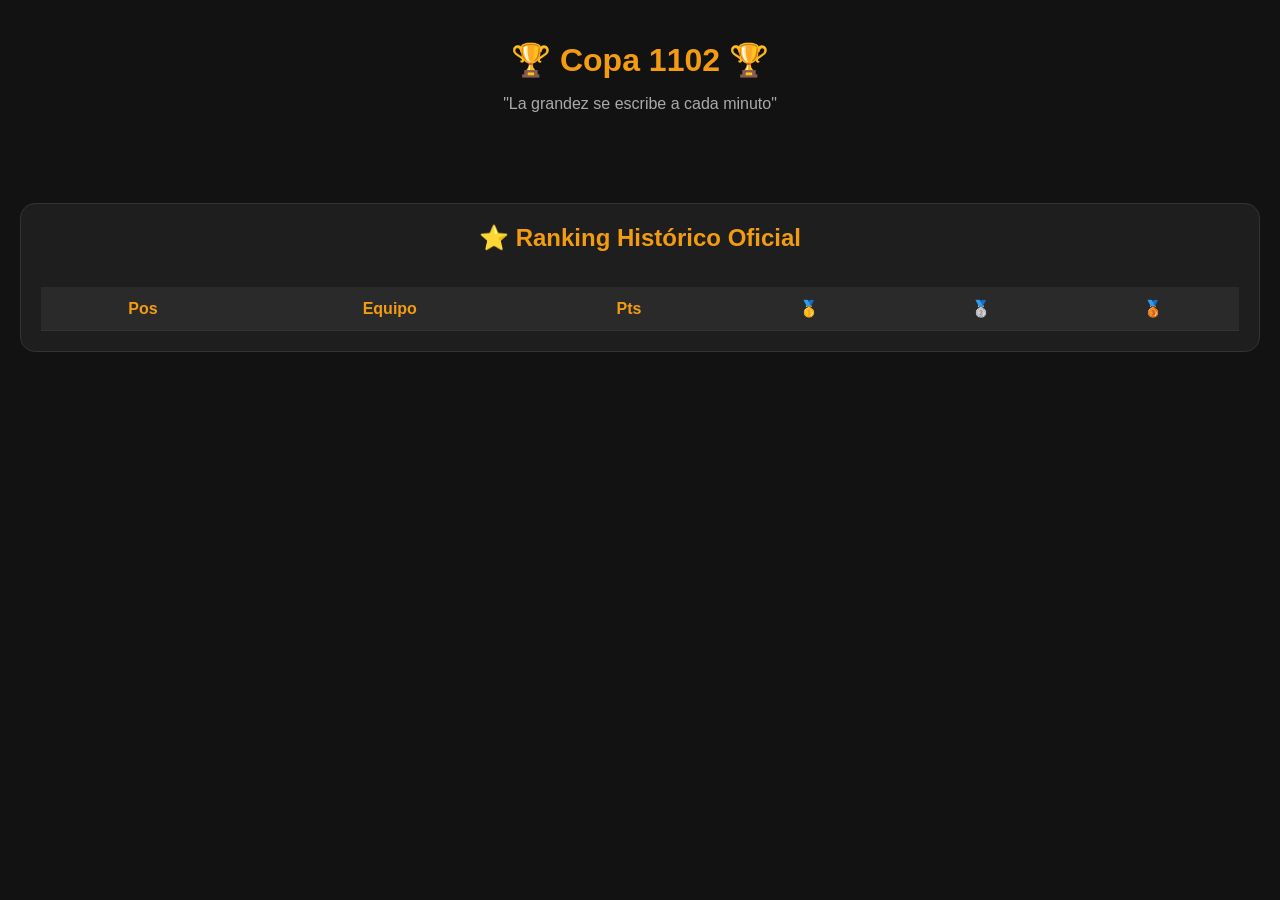
==== index.html @ d70fa8e5 "Added Special Badges feature in admin and main app" ====
<!DOCTYPE html>
<html lang="es">

<head>
    <meta charset="UTF-8">
    <meta name="viewport" content="width=device-width, initial-scale=1.0">
    <title>Palmares - 1102</title>
    <link rel="stylesheet" href="styles.css">
</head>

<body>
    <header>
        <h1>🏆 Copa 1102 🏆</h1>
        <p>"La grandez se escribe a cada minuto"</p>
    </header>

    <div class="news-ticker" id="news-container" style="display: none;">
        <span class="news-label">🚨 ÚLTIMA HORA</span>
        <div id="news-marquee" class="news-content"></div>
    </div>

    <main>
        <div class="teams-grid" id="teams-grid">
            <!-- Los escudos se generarán aquí con JavaScript -->
        </div>

        <section class="ranking-section">
            <h2>⭐ Ranking Histórico Oficial</h2>
            <div class="table-responsive">
                <table class="ranking-table">
                    <thead>
                        <tr>
                            <th>Pos</th>
                            <th>Equipo</th>
                            <th>Pts</th>
                            <th title="Campeonatos (3 pts)">🥇</th>
                            <th title="Subcampeonatos (2 pts)">🥈</th>
                            <th title="Terceros Puestos (1 pt)">🥉</th>
                        </tr>
                    </thead>
                    <tbody id="ranking-body">
                        <!-- Llenado con JS -->
                    </tbody>
                </table>
            </div>
        </section>
    </main>

    <!-- Modal para detalles del equipo -->
    <div id="team-modal" class="modal">
        <div class="modal-content">
            <span class="close-button">&times;</span>
            <div class="modal-layout">
                <!-- Columna Izquierda: Logo y Nombre -->
                <div class="modal-left">
                    <div id="modal-stars-container" class="stars-container"></div>
                    <img id="modal-logo" src="" alt="Escudo">
                    <h2 id="modal-team-name">Nombre del Equipo</h2>
                    <p id="modal-team-desc" class="team-description"></p>
                    
                    <div class="rival-section" id="modal-rival-section">
                        <h4>Máximo Rival</h4>
                        <img id="modal-rival-logo" src="" alt="Escudo Rival" class="rival-logo">
                        <span id="modal-rival-name" class="rival-name"></span>
                        <span id="modal-rival-history" class="rival-history"></span>
                    </div>

                    <div class="badges-section" id="modal-badges-section" style="display: none;">
                        <h4>🏅 Insignias</h4>
                        <div id="modal-badges-container" class="badges-container">
                            <!-- JS fills this -->
                        </div>
                    </div>
                </div>

                <!-- Columna Derecha: Stats -->
                <div class="modal-right">
                    <div class="trophy-section">
                        <h3><img src="eFotball league/depositphotos_475516652-stock-illustration-uefa-europa-conference-league-cup-removebg-preview.png"
                                class="icon-img" alt="🏆"> Campeonatos (<span id="count-champ">0</span>)</h3>
                        <ul id="list-champ"></ul>
                    </div>

                    <div class="trophy-section">
                        <h3><img src="eFotball league/istockphoto-2100063573-612x612-removebg-preview.png"
                                class="icon-img" alt="🥈"> Subcampeonatos (<span id="count-runner">0</span>)</h3>
                        <ul id="list-runner"></ul>
                    </div>

                    <div class="trophy-section">
                        <h3><img src="eFotball league/istockphoto-2100063573-612x61a2-removebg-preview.png"
                                class="icon-img" alt="🥉"> Terceros Puestos (<span id="count-third">0</span>)</h3>
                        <ul id="list-third"></ul>
                    </div>
                </div>
            </div>
        </div>
    </div>

    <script src="data.js"></script>
    <script type="module" src="app.js"></script>
</body>

</html>
---- styles.css ----
:root {
    --primary-bg: #121212;
    --card-bg: #1e1e1e;
    --text-color: #f0f0f0;
    --accent-color: #f39c12;
    --modal-bg: rgba(0, 0, 0, 0.8);
}

body {
    font-family: 'Segoe UI', Tahoma, Geneva, Verdana, sans-serif;
    background-color: var(--primary-bg);
    color: var(--text-color);
    margin: 0;
    padding: 20px;
    text-align: center;
}

header h1 {
    color: var(--accent-color);
    margin-bottom: 5px;
}

header p {
    color: #aaaaaa;
    margin-bottom: 40px;
}

/* Grid de Escudos */
.teams-grid {
    display: grid;
    grid-template-columns: repeat(auto-fit, minmax(150px, 1fr));
    gap: 30px;
    max-width: 1000px;
    margin: 0 auto;
}

.team-card {
    background-color: var(--card-bg);
    border-radius: 15px;
    padding: 20px 10px;
    cursor: pointer;
    transition: transform 0.2s, box-shadow 0.2s;
    display: flex;
    flex-direction: column;
    align-items: center;
    position: relative;
    border: 1px solid transparent;
}

.team-card:hover {
    transform: translateY(-5px);
    /* Glow using the team color, falls back to accent */
    box-shadow: 0 8px 25px var(--team-color, rgba(243, 156, 18, 0.4));
    border-color: var(--team-color, transparent);
}

.stars-container {
    display: flex;
    justify-content: center;
    gap: 2px;
    margin-bottom: 10px;
    min-height: 20px;
}

.star-icon {
    width: 20px;
    height: 20px;
    object-fit: contain;
}

.team-logo {
    width: 90px;
    height: 90px;
    object-fit: contain;
    margin-bottom: 15px;
}

.team-name {
    font-size: 1rem;
    font-weight: bold;
}

/* Modal */
.modal {
    display: none;
    position: fixed;
    z-index: 100;
    left: 0;
    top: 0;
    width: 100%;
    height: 100%;
    background-color: var(--modal-bg);
    backdrop-filter: blur(5px);
    align-items: center;
    justify-content: center;
}

.modal-content {
    background-color: var(--card-bg);
    /* Fondo con color base + franjas en la esquina sup-der e inf-izq usando var(--team-color) */
    background-image: 
        linear-gradient(225deg, var(--team-color, transparent) 0%, var(--team-color, transparent) 10px, transparent 10px, transparent 20px, var(--team-color, transparent) 20px, var(--team-color, transparent) 30px, transparent 30px),
        linear-gradient(45deg, var(--team-color, transparent) 0%, var(--team-color, transparent) 10px, transparent 10px, transparent 20px, var(--team-color, transparent) 20px, var(--team-color, transparent) 30px, transparent 30px);
    background-size: 100px 100px;
    background-position: top right, bottom left;
    background-repeat: no-repeat;
    
    padding: 30px;
    border-radius: 15px;
    max-width: 800px; /* Aumentado para 2 columnas */
    width: 90%;
    max-height: 80vh;
    overflow-y: auto;
    position: relative;
    border: 1px solid #333;
    box-shadow: 0 10px 30px rgba(0,0,0,0.5);
    text-align: left;
}

/* News Ticker */
.news-ticker {
    background-color: var(--accent-color);
    color: #000;
    padding: 10px 15px;
    display: flex;
    align-items: center;
    justify-content: center;
    font-weight: bold;
    margin-bottom: 25px;
    border-radius: 8px;
    box-shadow: 0 4px 10px rgba(243, 156, 18, 0.3);
    text-align: center;
}
.news-label {
    background-color: #000;
    color: var(--accent-color);
    padding: 4px 10px;
    margin-right: 15px;
    border-radius: 5px;
    white-space: nowrap;
}
.news-content {
    font-size: 1.1rem;
    white-space: normal;
}

/* Ranking Table */
.ranking-section {
    margin-top: 50px;
    background-color: var(--card-bg);
    padding: 20px;
    border-radius: 15px;
    border: 1px solid #333;
}
.ranking-section h2 {
    color: var(--accent-color);
    margin-top: 0;
}
.table-responsive {
    overflow-x: auto;
}
.ranking-table {
    width: 100%;
    border-collapse: collapse;
    margin-top: 15px;
}
.ranking-table th, .ranking-table td {
    padding: 12px 15px;
    text-align: center;
    border-bottom: 1px solid #333;
}
.ranking-table th {
    background-color: #2a2a2a;
    color: var(--accent-color);
    font-weight: bold;
}
.ranking-table tr:hover {
    background-color: #222;
}
.ranking-table tr:nth-child(1) td {
    background-color: rgba(243, 156, 18, 0.1);
}

.close-button {
    color: #aaa;
    position: absolute;
    top: 15px;
    right: 20px;
    font-size: 28px;
    font-weight: bold;
    text-decoration: none;
    cursor: pointer;
}

.close-button:hover {
    color: white;
}

/* Insignias / Logros */
.badges-section {
    margin-top: 20px;
    background-color: rgba(42, 42, 42, 0.7);
    padding: 15px;
    border-radius: 10px;
    border: 1px solid #444;
}
.badges-section h4 {
    margin: 0 0 10px 0;
    color: var(--accent-color);
}
.badges-container {
    display: flex;
    flex-wrap: wrap;
    gap: 10px;
}
.badge-item {
    background-color: #1a1a1a;
    border: 1px solid #333;
    padding: 8px 12px;
    border-radius: 8px;
    display: flex;
    align-items: center;
    gap: 8px;
}
.badge-icon {
    font-size: 1.8rem;
}
.badge-info {
    display: flex;
    flex-direction: column;
}
.badge-title {
    font-weight: bold;
    font-size: 0.95rem;
    color: var(--accent-color);
}
.badge-desc {
    font-size: 0.8rem;
    color: #ccc;
}

/* Layout de 2 columnas para el modal */
.modal-layout {
    display: flex;
    gap: 40px;
    margin-top: 10px;
}

/* Columna Izquierda */
.modal-left {
    flex: 0 0 200px;
    display: flex;
    flex-direction: column;
    align-items: center;
    text-align: center;
    border-right: 1px solid #333;
    padding-right: 20px;
    padding-top: 20px;
}

#modal-logo {
    width: 160px;
    height: 160px;
    object-fit: contain;
    margin-bottom: 20px;
}

#modal-team-name {
    margin: 0;
    font-size: 1.8rem;
    color: var(--accent-color);
}

.team-description {
    font-size: 0.95rem;
    color: #cccccc;
    margin-top: 15px;
    margin-bottom: 20px;
    line-height: 1.4;
    text-align: center;
}

.rival-section {
    background-color: #2a2a2a;
    padding: 15px;
    border-radius: 10px;
    width: 100%;
    box-sizing: border-box;
    text-align: center;
    border: 1px solid #444;
}

.rival-section h4 {
    margin-top: 0;
    margin-bottom: 10px;
    color: #ff4d4d; /* Rojo para destacar la rivalidad */
    font-size: 1.1rem;
}

.rival-logo {
    width: 60px;
    height: 60px;
    object-fit: contain;
    margin-bottom: 8px;
    display: none; /* Se muestra con JS si existe */
}

.rival-name {
    display: block;
    font-weight: bold;
    font-size: 1.05rem;
    margin-bottom: 5px;
    color: var(--text-color);
}

.rival-history {
    display: block;
    font-size: 0.9rem;
    color: #aaa;
}

/* Columna Derecha */
.modal-right {
    flex: 1;
}

.icon-img {
    width: 28px;
    height: 28px;
    object-fit: contain;
    vertical-align: middle;
    margin-right: 8px;
}

.trophy-section {
    margin-bottom: 25px;
}

.trophy-section h3 {
    margin-top: 0;
    margin-bottom: 15px;
    color: var(--accent-color);
    border-bottom: 1px solid #333;
    padding-bottom: 5px;
    display: flex;
    align-items: center;
}

.trophy-section ul {
    list-style: none;
    padding: 0;
    margin: 0;
}

.trophy-section li {
    background-color: #2a2a2a;
    margin-bottom: 10px;
    padding: 12px 15px;
    border-radius: 8px;
}

.tournament-name {
    font-weight: bold;
    font-size: 1.1rem;
    display: block;
    margin-bottom: 5px;
}

.tournament-result {
    font-size: 1rem;
    color: #a8d5ff;
    /* Color diferente para destacar el resultado */
    display: block;
    margin-bottom: 5px;
    font-weight: 500;
}

.tournament-note {
    font-size: 0.9rem;
    color: #ccc;
    font-style: italic;
}

/* Responsive para pantallas pequeñas (celulares) */
@media (max-width: 600px) {
    .modal-layout {
        flex-direction: column;
        gap: 20px;
    }

    .modal-left {
        border-right: none;
        border-bottom: 1px solid #333;
        padding-right: 0;
        padding-bottom: 20px;
    }
}
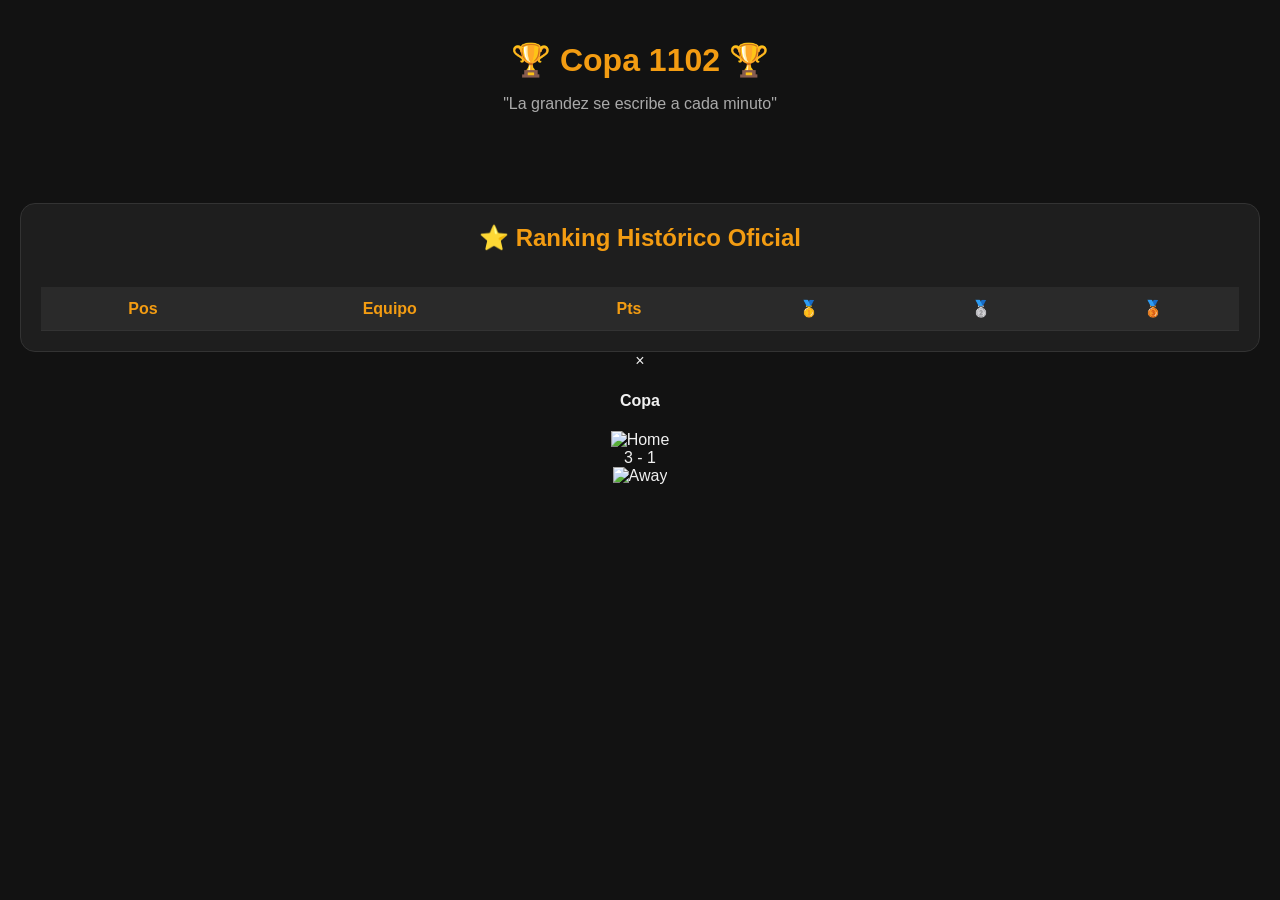
==== commit e19b1bea: "Vitrina update: 80% width modal, opponentId schema, automatic trophy migration script, visual trophy" ====
--- a/index.html
+++ b/index.html
@@ -55,14 +55,27 @@
                 <div class="modal-left">
                     <div id="modal-stars-container" class="stars-container"></div>
                     <img id="modal-logo" src="" alt="Escudo">
-                    <h2 id="modal-team-name">Nombre del Equipo</h2>
+                    <h2 id="modal-team-name">
+                        <span id="name-text">Nombre del Equipo</span>
+                    </h2>
                     <p id="modal-team-desc" class="team-description"></p>
                     
-                    <div class="rival-section" id="modal-rival-section">
-                        <h4>Máximo Rival</h4>
+                    <div class="rival-section" id="modal-rival-section" style="display: none;">
+                        <h4>⚔️ Máximo Rival</h4>
                         <img id="modal-rival-logo" src="" alt="Escudo Rival" class="rival-logo">
                         <span id="modal-rival-name" class="rival-name"></span>
-                        <span id="modal-rival-history" class="rival-history"></span>
+                        
+                        <!-- Mini tabla de stats -->
+                        <div class="rival-stats-grid" id="modal-rival-stats">
+                            <div class="r-stat"><span class="r-val" id="r-w">0</span><span class="r-lbl">PG</span></div>
+                            <div class="r-stat"><span class="r-val" id="r-l">0</span><span class="r-lbl">PP</span></div>
+                        </div>
+                    </div>
+
+                    <div class="records-section" id="modal-records-section" style="display: none;">
+                        <h4>📊 Récords</h4>
+                        <p class="record-item" id="biggest-win-container"><strong>Mayor Goleada Hecha:</strong> <br><span id="biggest-win-text"></span></p>
+                        <p class="record-item" id="biggest-loss-container"><strong>Mayor Goleada Recibida:</strong> <br><span id="biggest-loss-text"></span></p>
                     </div>
 
                     <div class="badges-section" id="modal-badges-section" style="display: none;">
@@ -73,28 +86,32 @@
                     </div>
                 </div>
 
-                <!-- Columna Derecha: Stats -->
-                <div class="modal-right">
-                    <div class="trophy-section">
-                        <h3><img src="eFotball league/depositphotos_475516652-stock-illustration-uefa-europa-conference-league-cup-removebg-preview.png"
-                                class="icon-img" alt="🏆"> Campeonatos (<span id="count-champ">0</span>)</h3>
-                        <ul id="list-champ"></ul>
+                <!-- Columna Derecha: Vitrina -->
+                <div class="modal-right vitrina-container">
+                    <div class="shelf shelf-oro" id="shelf-oro">
+                        <!-- Trophies appended by JS -->
                     </div>
-
-                    <div class="trophy-section">
-                        <h3><img src="eFotball league/istockphoto-2100063573-612x612-removebg-preview.png"
-                                class="icon-img" alt="🥈"> Subcampeonatos (<span id="count-runner">0</span>)</h3>
-                        <ul id="list-runner"></ul>
+                    <div class="shelf shelf-plata" id="shelf-plata">
                     </div>
-
-                    <div class="trophy-section">
-                        <h3><img src="eFotball league/istockphoto-2100063573-612x61a2-removebg-preview.png"
-                                class="icon-img" alt="🥉"> Terceros Puestos (<span id="count-third">0</span>)</h3>
-                        <ul id="list-third"></ul>
+                    <div class="shelf shelf-bronce" id="shelf-bronce">
                     </div>
                 </div>
             </div>
         </div>
+    </div>
+
+    <!-- Popover para detalles del trofeo -->
+    <div id="trophy-popover" class="popover hidden">
+        <span class="close-popover" id="close-popover">&times;</span>
+        <h4 id="popover-title">Copa</h4>
+        <div class="popover-match">
+            <img id="popover-home-logo" src="" alt="Home">
+            <div class="popover-score">
+                <span id="popover-result">3 - 1</span>
+            </div>
+            <img id="popover-away-logo" src="" alt="Away">
+        </div>
+        <p id="popover-note"></p>
     </div>
 
     <script src="data.js"></script>
--- a/styles.css
+++ b/styles.css
@@ -239,6 +239,52 @@
     color: #ccc;
 }
 
+/* Rival Stats & Records */
+.rival-stats-grid {
+    display: flex;
+    gap: 10px;
+    margin-top: 15px;
+    justify-content: center;
+}
+.r-stat {
+    background: #111;
+    border: 1px solid #333;
+    border-radius: 5px;
+    padding: 5px 10px;
+    display: flex;
+    flex-direction: column;
+    align-items: center;
+    min-width: 45px;
+}
+.r-val {
+    font-weight: bold;
+    font-size: 1.1rem;
+    color: var(--accent-color);
+}
+.r-lbl {
+    font-size: 0.7rem;
+    color: #888;
+}
+
+.records-section {
+    margin-top: 20px;
+    background-color: rgba(42, 42, 42, 0.7);
+    padding: 15px;
+    border-radius: 10px;
+    border: 1px solid #444;
+}
+.records-section h4 {
+    margin: 0 0 10px 0;
+    color: var(--accent-color);
+}
+.record-item {
+    font-size: 0.9rem;
+    margin: 8px 0;
+}
+.record-item span {
+    color: #ccc;
+}
+
 /* Layout de 2 columnas para el modal */
 .modal-layout {
     display: flex;
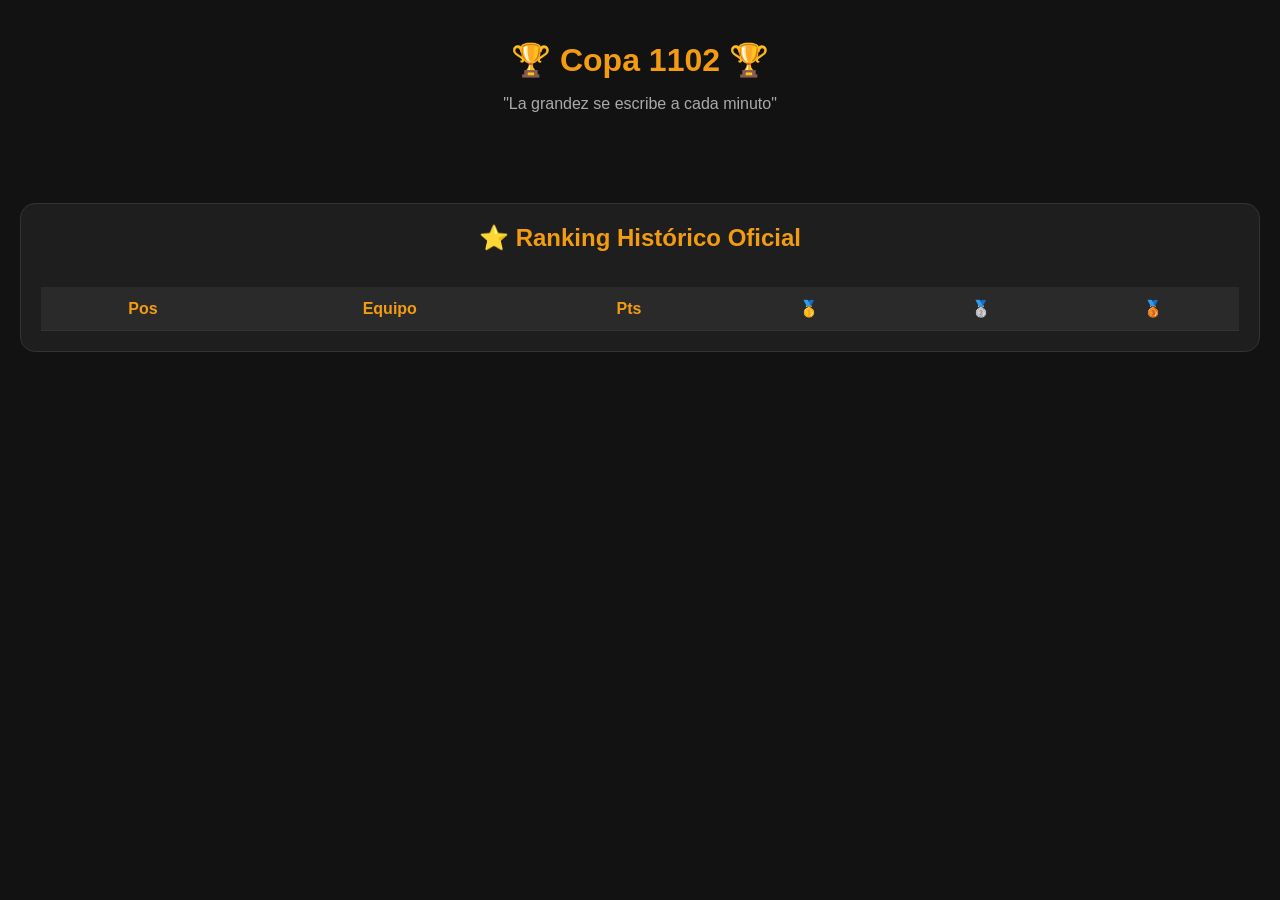
==== commit ab70abf6: "Fixes for vitrina modal: restore data.js, fix css application, and add vitrina image" ====
--- a/index.html
+++ b/index.html
@@ -115,7 +115,8 @@
     </div>
 
     <script src="data.js"></script>
+    <script src="data.js"></script>
     <script type="module" src="app.js"></script>
 </body>
 
-</html>+</html>
--- a/styles.css
+++ b/styles.css
@@ -117,6 +117,8 @@
     text-align: left;
 }
 
+
+
 /* News Ticker */
 .news-ticker {
     background-color: var(--accent-color);
@@ -440,4 +442,104 @@
         padding-right: 0;
         padding-bottom: 20px;
     }
-}+}/* Layout de 2 columnas para el modal */
+.modal-layout {
+    display: flex;
+    flex-wrap: wrap;
+    gap: 20px;
+}
+.modal-left {
+    flex: 1;
+    min-width: 300px;
+}
+.modal-right {
+    flex: 2;
+    min-width: 400px;
+}
+
+/* Vitrina 3D */
+.vitrina-container {
+    background-image: url('eFotball league/vitrina.jpg');
+    background-size: 100% 100%;
+    background-repeat: no-repeat;
+    background-position: center;
+    position: relative;
+    border-radius: 10px;
+    box-shadow: inset 0 0 20px rgba(0,0,0,0.8);
+    padding-top: 40px;
+    display: flex;
+    flex-direction: column;
+    justify-content: space-evenly;
+}
+.shelf {
+    height: 80px;
+    position: relative;
+    display: flex;
+    justify-content: center;
+    align-items: flex-end;
+    gap: 15px;
+    margin-bottom: 20px;
+}
+.trophy-img {
+    height: 70px;
+    cursor: pointer;
+    transition: transform 0.2s, filter 0.2s;
+    filter: drop-shadow(0px 5px 5px rgba(0,0,0,0.7));
+}
+.trophy-img:hover {
+    transform: scale(1.2) translateY(-10px);
+    filter: drop-shadow(0px 10px 10px rgba(243, 156, 18, 0.8));
+}
+
+/* Popover */
+.popover {
+    position: absolute;
+    background-color: #1a1a1a;
+    border: 2px solid var(--accent-color);
+    border-radius: 10px;
+    padding: 15px;
+    width: 250px;
+    z-index: 2000;
+    box-shadow: 0 10px 30px rgba(0,0,0,0.9);
+    text-align: center;
+    pointer-events: auto;
+}
+.popover.hidden {
+    display: none;
+}
+.close-popover {
+    position: absolute;
+    top: 5px;
+    right: 10px;
+    color: #fff;
+    cursor: pointer;
+    font-size: 1.2rem;
+}
+.popover h4 {
+    margin: 0 0 10px 0;
+    color: var(--accent-color);
+}
+.popover-match {
+    display: flex;
+    justify-content: space-between;
+    align-items: center;
+    margin-bottom: 10px;
+    background: #000;
+    padding: 10px;
+    border-radius: 8px;
+}
+.popover-match img {
+    width: 40px;
+    height: 40px;
+    object-fit: contain;
+}
+.popover-score {
+    font-size: 1.2rem;
+    font-weight: bold;
+}
+#popover-note {
+    font-size: 0.85rem;
+    color: #ccc;
+    font-style: italic;
+    margin: 0;
+}
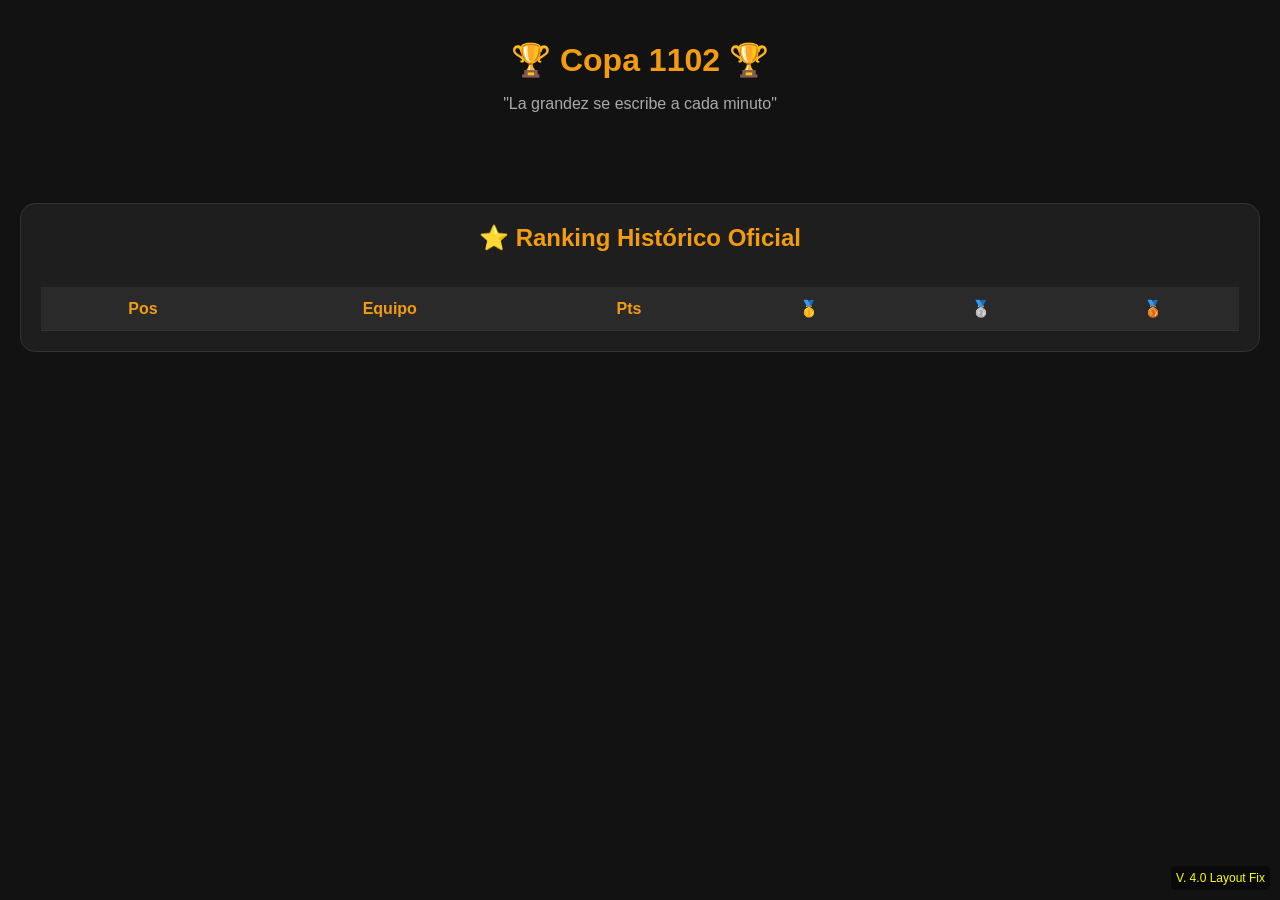
==== commit 6c7220d6: "Version 4.0 stamp, dropdown rival selector in admin, and GOAT section at the bottom" ====
--- a/index.html
+++ b/index.html
@@ -44,6 +44,15 @@
                 </table>
             </div>
         </section>
+
+        <!-- El Mas Grande De Todos -->
+        <section class="goat-section" id="goat-section" style="display: none;">
+            <h2 class="goat-title">👑 EL MÁS GRANDE DE TODOS 👑</h2>
+            <div class="laurel-wreath">
+                <img src="" id="goat-logo" alt="El Más Grande" class="goat-img">
+            </div>
+            <h3 id="goat-name" class="goat-name"></h3>
+        </section>
     </main>
 
     <!-- Modal para detalles del equipo -->
@@ -86,14 +95,19 @@
                     </div>
                 </div>
 
-                <!-- Columna Derecha: Vitrina -->
-                <div class="modal-right vitrina-container">
-                    <div class="shelf shelf-oro" id="shelf-oro">
-                        <!-- Trophies appended by JS -->
+                <!-- Columna Derecha: Trofeos -->
+                <div class="modal-right">
+                    <div class="trophy-category">
+                        <h3>🥇 Campeonatos (<span id="count-champ">0</span>)</h3>
+                        <div class="trophy-grid" id="shelf-oro"></div>
                     </div>
-                    <div class="shelf shelf-plata" id="shelf-plata">
+                    <div class="trophy-category">
+                        <h3>🥈 Subcampeonatos (<span id="count-runner">0</span>)</h3>
+                        <div class="trophy-grid" id="shelf-plata"></div>
                     </div>
-                    <div class="shelf shelf-bronce" id="shelf-bronce">
+                    <div class="trophy-category">
+                        <h3>🥉 Terceros Puestos (<span id="count-third">0</span>)</h3>
+                        <div class="trophy-grid" id="shelf-bronce"></div>
                     </div>
                 </div>
             </div>
@@ -105,18 +119,21 @@
         <span class="close-popover" id="close-popover">&times;</span>
         <h4 id="popover-title">Copa</h4>
         <div class="popover-match">
-            <img id="popover-home-logo" src="" alt="Home">
             <div class="popover-score">
                 <span id="popover-result">3 - 1</span>
             </div>
-            <img id="popover-away-logo" src="" alt="Away">
         </div>
         <p id="popover-note"></p>
     </div>
 
-    <script src="data.js"></script>
+    <!-- Indicador de Versión (Para comprobar caché) -->
+    <div style="position: fixed; bottom: 10px; right: 10px; color: #ff0; font-size: 12px; z-index: 9999; background: rgba(0,0,0,0.5); padding: 5px; border-radius: 5px;">
+        V. 4.0 Layout Fix
+    </div>
+
     <script src="data.js"></script>
     <script type="module" src="app.js"></script>
 </body>
 
 </html>
+
--- a/styles.css
+++ b/styles.css
@@ -334,6 +334,10 @@
     border-radius: 10px;
     width: 100%;
     box-sizing: border-box;
+    display: flex !important;
+    flex-direction: column !important;
+    align-items: center;
+    justify-content: center;
     text-align: center;
     border: 1px solid #444;
 }
@@ -450,45 +454,45 @@
 }
 .modal-left {
     flex: 1;
-    min-width: 300px;
+    min-width: 250px;
+    max-width: 100%;
+    word-wrap: break-word;
+    overflow-wrap: break-word;
 }
 .modal-right {
-    flex: 2;
-    min-width: 400px;
-}
-
-/* Vitrina 3D */
-.vitrina-container {
-    background-image: url('eFotball league/vitrina.jpg');
-    background-size: 100% 100%;
-    background-repeat: no-repeat;
-    background-position: center;
-    position: relative;
+    flex: 1.5;
+    min-width: 250px;
+}
+
+/* Trofeos Grid */
+.trophy-category {
+    margin-bottom: 25px;
+    background-color: #1a1a1a;
+    padding: 15px;
     border-radius: 10px;
-    box-shadow: inset 0 0 20px rgba(0,0,0,0.8);
-    padding-top: 40px;
-    display: flex;
-    flex-direction: column;
-    justify-content: space-evenly;
-}
-.shelf {
-    height: 80px;
-    position: relative;
-    display: flex;
-    justify-content: center;
-    align-items: flex-end;
+    border: 1px solid #333;
+}
+.trophy-category h3 {
+    margin-top: 0;
+    margin-bottom: 15px;
+    color: var(--accent-color);
+    border-bottom: 1px solid #333;
+    padding-bottom: 5px;
+}
+.trophy-grid {
+    display: flex;
+    flex-wrap: wrap;
     gap: 15px;
-    margin-bottom: 20px;
+    align-items: center;
 }
 .trophy-img {
     height: 70px;
     cursor: pointer;
     transition: transform 0.2s, filter 0.2s;
-    filter: drop-shadow(0px 5px 5px rgba(0,0,0,0.7));
+    filter: drop-shadow(0px 5px 10px var(--team-color));
 }
 .trophy-img:hover {
-    transform: scale(1.2) translateY(-10px);
-    filter: drop-shadow(0px 10px 10px rgba(243, 156, 18, 0.8));
+    transform: scale(1.15) translateY(-5px);
 }
 
 /* Popover */
@@ -497,8 +501,8 @@
     background-color: #1a1a1a;
     border: 2px solid var(--accent-color);
     border-radius: 10px;
-    padding: 15px;
-    width: 250px;
+    padding: 20px;
+    width: 380px;
     z-index: 2000;
     box-shadow: 0 10px 30px rgba(0,0,0,0.9);
     text-align: center;
@@ -509,37 +513,89 @@
 }
 .close-popover {
     position: absolute;
-    top: 5px;
-    right: 10px;
+    top: 10px;
+    right: 15px;
     color: #fff;
     cursor: pointer;
-    font-size: 1.2rem;
+    font-size: 1.5rem;
 }
 .popover h4 {
-    margin: 0 0 10px 0;
-    color: var(--accent-color);
+    margin: 0 0 15px 0;
+    color: var(--accent-color);
+    font-size: 1.3rem;
 }
 .popover-match {
     display: flex;
-    justify-content: space-between;
-    align-items: center;
-    margin-bottom: 10px;
+    justify-content: center;
+    align-items: center;
+    margin-bottom: 15px;
     background: #000;
-    padding: 10px;
+    padding: 15px;
     border-radius: 8px;
 }
-.popover-match img {
-    width: 40px;
-    height: 40px;
-    object-fit: contain;
-}
 .popover-score {
-    font-size: 1.2rem;
-    font-weight: bold;
+    font-size: 1.3rem;
+    font-weight: bold;
+    text-align: center;
+    line-height: 1.4;
 }
 #popover-note {
-    font-size: 0.85rem;
+    font-size: 1rem;
     color: #ccc;
     font-style: italic;
     margin: 0;
 }
+
+/* Fix for Silver Cup size */
+#shelf-plata .trophy-img {
+    height: 95px; /* Plata cup has more padding, needs to be taller */
+    margin: -12px 0; /* Adjust vertical spacing to fit grid nicely */
+}
+/* EL MAS GRANDE DE TODOS (GOAT) */
+.goat-section {
+    text-align: center;
+    margin: 50px auto;
+    padding: 30px;
+    background: radial-gradient(circle, rgba(218,165,32,0.15) 0%, transparent 60%);
+    max-width: 600px;
+    border-radius: 20px;
+}
+.goat-title {
+    color: gold;
+    font-size: 2rem;
+    margin-bottom: 30px;
+    text-shadow: 0 0 10px rgba(218,165,32,0.8);
+    font-weight: 900;
+}
+.laurel-wreath {
+    position: relative;
+    display: inline-flex;
+    justify-content: center;
+    align-items: center;
+    width: 200px;
+    height: 200px;
+    border-radius: 50%;
+    /* Laurel simulation */
+    box-shadow: inset 0 0 20px gold, 0 0 30px gold;
+    border: 4px solid #ffd700;
+    margin-bottom: 20px;
+    background-color: rgba(0,0,0,0.5);
+}
+.goat-img {
+    width: 120px;
+    height: 120px;
+    object-fit: contain;
+    filter: drop-shadow(0 10px 10px rgba(0,0,0,0.8));
+    animation: float 3s ease-in-out infinite;
+}
+.goat-name {
+    font-size: 1.8rem;
+    color: #fff;
+    margin: 0;
+    text-shadow: 0 2px 5px #000;
+}
+@keyframes float {
+    0% { transform: translateY(0px); }
+    50% { transform: translateY(-10px); }
+    100% { transform: translateY(0px); }
+}
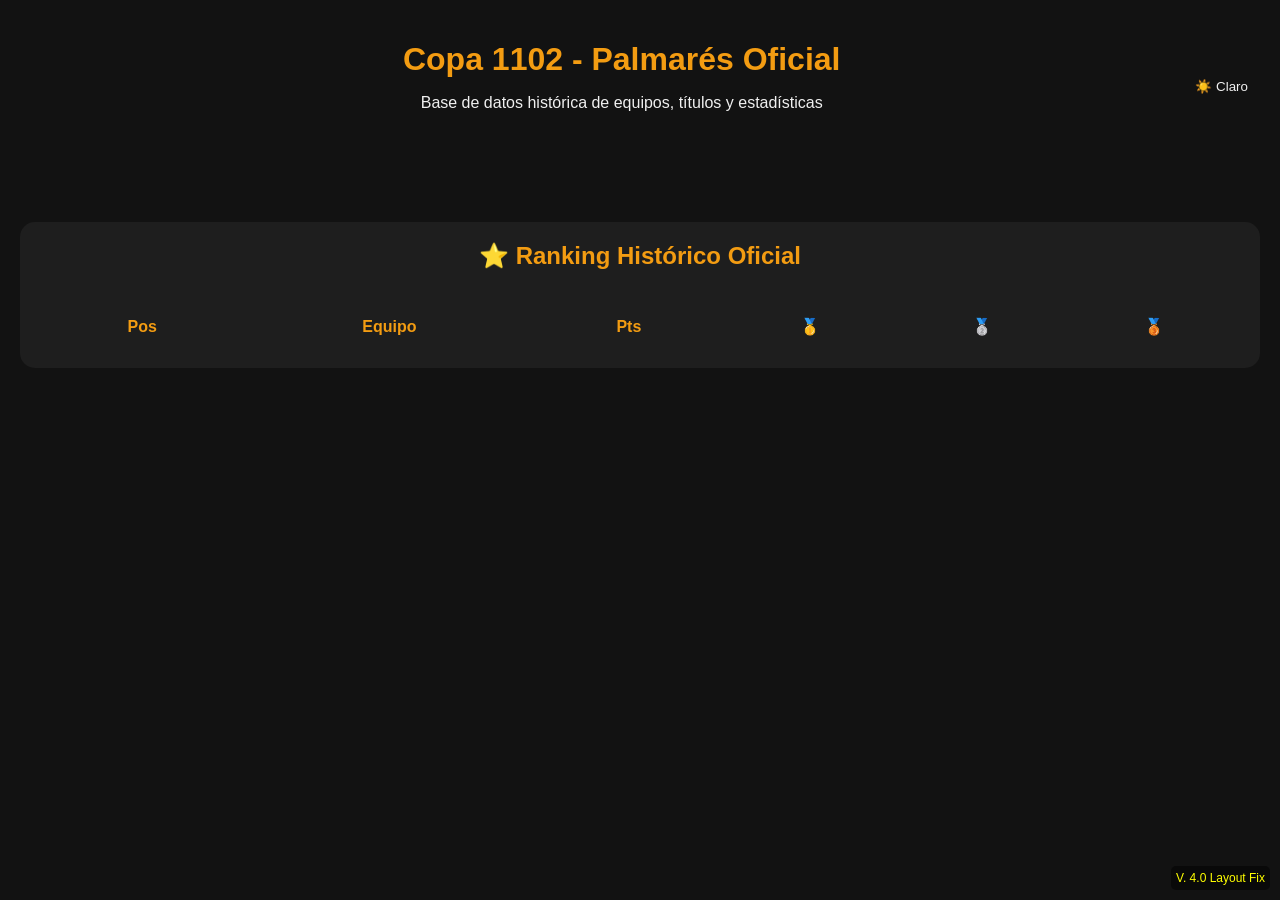
==== commit 62de18f5: "Add light theme support and a toggle button to the main page" ====
--- a/index.html
+++ b/index.html
@@ -10,8 +10,16 @@
 
 <body>
     <header>
-        <h1>🏆 Copa 1102 🏆</h1>
-        <p>"La grandez se escribe a cada minuto"</p>
+        <div style="display: flex; justify-content: space-between; align-items: center; margin-bottom: 20px;">
+            <div style="width: 40px;"></div> <!-- Spacer -->
+            <div>
+                <h1>Copa 1102 - Palmarés Oficial</h1>
+                <p>Base de datos histórica de equipos, títulos y estadísticas</p>
+            </div>
+            <button id="theme-toggle" class="btn" style="background: var(--section-bg); color: var(--text-color); border: 1px solid var(--border-color); cursor: pointer; border-radius: 5px; padding: 8px 12px;">
+                ☀️ Claro
+            </button>
+        </div>
     </header>
 
     <div class="news-ticker" id="news-container" style="display: none;">
@@ -137,3 +145,4 @@
 
 </html>
 
+
--- a/styles.css
+++ b/styles.css
@@ -4,6 +4,25 @@
     --text-color: #f0f0f0;
     --accent-color: #f39c12;
     --modal-bg: rgba(0, 0, 0, 0.8);
+    --border-color: var(--border-color);
+    --subtext-color: var(--subtext-color);
+    --section-bg: var(--section-bg);
+    --alt-bg: var(--alt-bg);
+    --dark-bg: var(--dark-bg);
+    --stat-bg: var(--stat-bg);
+}
+
+body.light-theme {
+    --primary-bg: #f5f5f5;
+    --card-bg: #ffffff;
+    --text-color: #222222;
+    --modal-bg: rgba(255, 255, 255, 0.9);
+    --border-color: var(--subtext-color);
+    --subtext-color: #555555;
+    --section-bg: #eaeaea;
+    --alt-bg: #f0f0f0;
+    --dark-bg: #e0e0e0;
+    --stat-bg: #f9f9f9;
 }
 
 body {
@@ -21,7 +40,7 @@
 }
 
 header p {
-    color: #aaaaaa;
+    color: var(--subtext-color);
     margin-bottom: 40px;
 }
 
@@ -112,7 +131,7 @@
     max-height: 80vh;
     overflow-y: auto;
     position: relative;
-    border: 1px solid #333;
+    border: 1px solid var(--border-color);
     box-shadow: 0 10px 30px rgba(0,0,0,0.5);
     text-align: left;
 }
@@ -152,7 +171,7 @@
     background-color: var(--card-bg);
     padding: 20px;
     border-radius: 15px;
-    border: 1px solid #333;
+    border: 1px solid var(--border-color);
 }
 .ranking-section h2 {
     color: var(--accent-color);
@@ -169,22 +188,22 @@
 .ranking-table th, .ranking-table td {
     padding: 12px 15px;
     text-align: center;
-    border-bottom: 1px solid #333;
+    border-bottom: 1px solid var(--border-color);
 }
 .ranking-table th {
-    background-color: #2a2a2a;
+    background-color: var(--section-bg);
     color: var(--accent-color);
     font-weight: bold;
 }
 .ranking-table tr:hover {
-    background-color: #222;
+    background-color: var(--section-bg);
 }
 .ranking-table tr:nth-child(1) td {
     background-color: rgba(243, 156, 18, 0.1);
 }
 
 .close-button {
-    color: #aaa;
+    color: var(--subtext-color);
     position: absolute;
     top: 15px;
     right: 20px;
@@ -195,7 +214,7 @@
 }
 
 .close-button:hover {
-    color: white;
+    color: var(--accent-color);
 }
 
 /* Insignias / Logros */
@@ -204,7 +223,7 @@
     background-color: rgba(42, 42, 42, 0.7);
     padding: 15px;
     border-radius: 10px;
-    border: 1px solid #444;
+    border: 1px solid var(--border-color);
 }
 .badges-section h4 {
     margin: 0 0 10px 0;
@@ -216,8 +235,8 @@
     gap: 10px;
 }
 .badge-item {
-    background-color: #1a1a1a;
-    border: 1px solid #333;
+    background-color: var(--alt-bg);
+    border: 1px solid var(--border-color);
     padding: 8px 12px;
     border-radius: 8px;
     display: flex;
@@ -238,7 +257,7 @@
 }
 .badge-desc {
     font-size: 0.8rem;
-    color: #ccc;
+    color: var(--subtext-color);
 }
 
 /* Rival Stats & Records */
@@ -249,8 +268,8 @@
     justify-content: center;
 }
 .r-stat {
-    background: #111;
-    border: 1px solid #333;
+    background: var(--stat-bg);
+    border: 1px solid var(--border-color);
     border-radius: 5px;
     padding: 5px 10px;
     display: flex;
@@ -265,7 +284,7 @@
 }
 .r-lbl {
     font-size: 0.7rem;
-    color: #888;
+    color: var(--subtext-color);
 }
 
 .records-section {
@@ -273,7 +292,7 @@
     background-color: rgba(42, 42, 42, 0.7);
     padding: 15px;
     border-radius: 10px;
-    border: 1px solid #444;
+    border: 1px solid var(--border-color);
 }
 .records-section h4 {
     margin: 0 0 10px 0;
@@ -284,7 +303,7 @@
     margin: 8px 0;
 }
 .record-item span {
-    color: #ccc;
+    color: var(--subtext-color);
 }
 
 /* Layout de 2 columnas para el modal */
@@ -301,7 +320,7 @@
     flex-direction: column;
     align-items: center;
     text-align: center;
-    border-right: 1px solid #333;
+    border-right: 1px solid var(--border-color);
     padding-right: 20px;
     padding-top: 20px;
 }
@@ -321,7 +340,7 @@
 
 .team-description {
     font-size: 0.95rem;
-    color: #cccccc;
+    color: var(--subtext-color);
     margin-top: 15px;
     margin-bottom: 20px;
     line-height: 1.4;
@@ -329,7 +348,7 @@
 }
 
 .rival-section {
-    background-color: #2a2a2a;
+    background-color: var(--section-bg);
     padding: 15px;
     border-radius: 10px;
     width: 100%;
@@ -339,7 +358,7 @@
     align-items: center;
     justify-content: center;
     text-align: center;
-    border: 1px solid #444;
+    border: 1px solid var(--border-color);
 }
 
 .rival-section h4 {
@@ -368,7 +387,7 @@
 .rival-history {
     display: block;
     font-size: 0.9rem;
-    color: #aaa;
+    color: var(--subtext-color);
 }
 
 /* Columna Derecha */
@@ -392,7 +411,7 @@
     margin-top: 0;
     margin-bottom: 15px;
     color: var(--accent-color);
-    border-bottom: 1px solid #333;
+    border-bottom: 1px solid var(--border-color);
     padding-bottom: 5px;
     display: flex;
     align-items: center;
@@ -405,7 +424,7 @@
 }
 
 .trophy-section li {
-    background-color: #2a2a2a;
+    background-color: var(--section-bg);
     margin-bottom: 10px;
     padding: 12px 15px;
     border-radius: 8px;
@@ -429,7 +448,7 @@
 
 .tournament-note {
     font-size: 0.9rem;
-    color: #ccc;
+    color: var(--subtext-color);
     font-style: italic;
 }
 
@@ -442,7 +461,7 @@
 
     .modal-left {
         border-right: none;
-        border-bottom: 1px solid #333;
+        border-bottom: 1px solid var(--border-color);
         padding-right: 0;
         padding-bottom: 20px;
     }
@@ -467,16 +486,16 @@
 /* Trofeos Grid */
 .trophy-category {
     margin-bottom: 25px;
-    background-color: #1a1a1a;
+    background-color: var(--alt-bg);
     padding: 15px;
     border-radius: 10px;
-    border: 1px solid #333;
+    border: 1px solid var(--border-color);
 }
 .trophy-category h3 {
     margin-top: 0;
     margin-bottom: 15px;
     color: var(--accent-color);
-    border-bottom: 1px solid #333;
+    border-bottom: 1px solid var(--border-color);
     padding-bottom: 5px;
 }
 .trophy-grid {
@@ -498,7 +517,7 @@
 /* Popover */
 .popover {
     position: absolute;
-    background-color: #1a1a1a;
+    background-color: var(--alt-bg);
     border: 2px solid var(--accent-color);
     border-radius: 10px;
     padding: 20px;
@@ -515,9 +534,7 @@
     position: absolute;
     top: 10px;
     right: 15px;
-    color: #fff;
-    cursor: pointer;
-    font-size: 1.5rem;
+    color: var(--text-color); cursor: pointer; font-size: 1.5rem;
 }
 .popover h4 {
     margin: 0 0 15px 0;
@@ -529,7 +546,7 @@
     justify-content: center;
     align-items: center;
     margin-bottom: 15px;
-    background: #000;
+    background: var(--dark-bg);
     padding: 15px;
     border-radius: 8px;
 }
@@ -541,7 +558,7 @@
 }
 #popover-note {
     font-size: 1rem;
-    color: #ccc;
+    color: var(--subtext-color);
     font-style: italic;
     margin: 0;
 }
@@ -590,12 +607,14 @@
 }
 .goat-name {
     font-size: 1.8rem;
-    color: #fff;
-    margin: 0;
-    text-shadow: 0 2px 5px #000;
+    color: var(--text-color); margin: 0; text-shadow: 0 2px 5px rgba(0,0,0,0.5);
 }
 @keyframes float {
     0% { transform: translateY(0px); }
     50% { transform: translateY(-10px); }
     100% { transform: translateY(0px); }
 }
+
+
+
+
